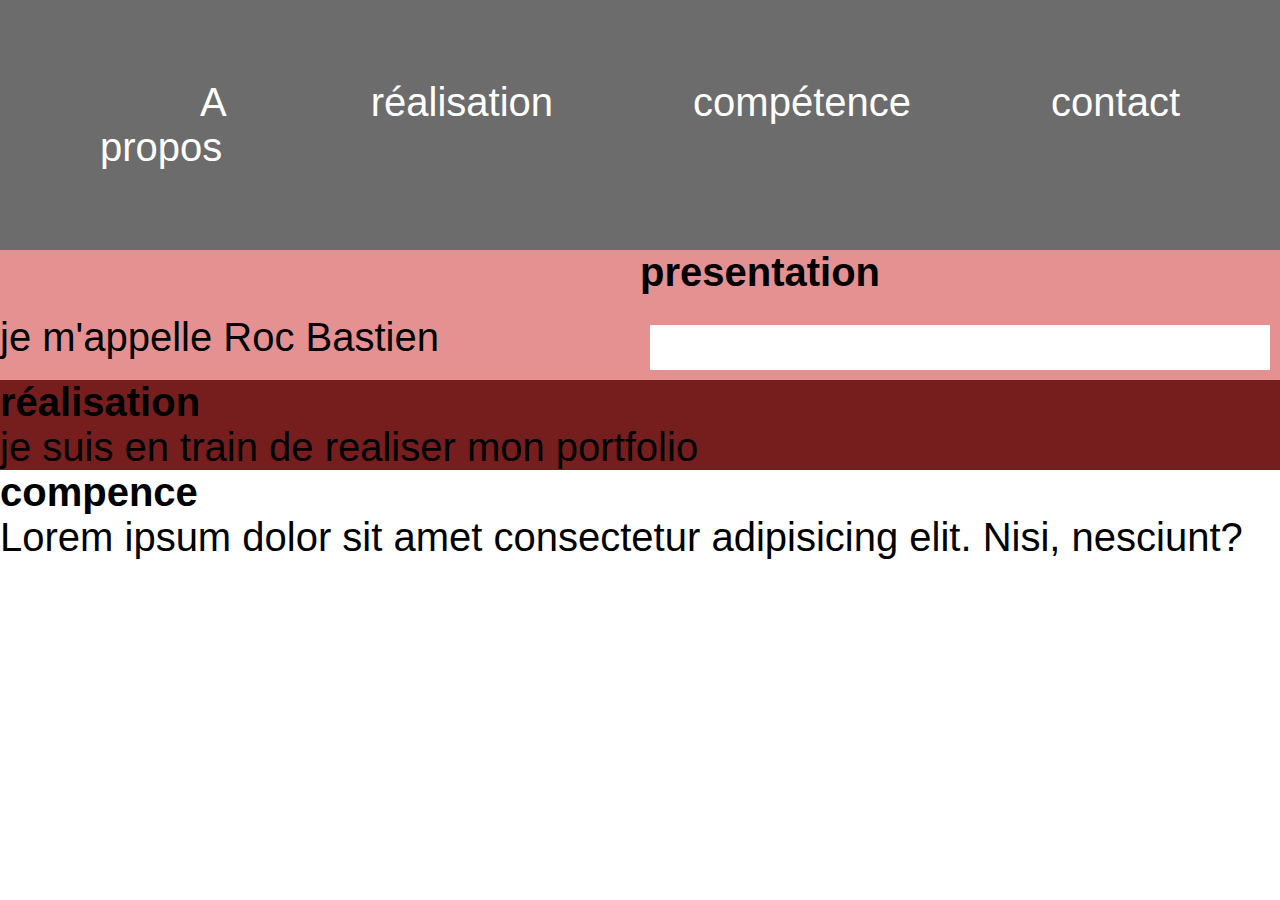
==== portfolio/index.html @ f9ca1131 "Add files via upload" ====
<!DOCTYPE html>
<html lang="fr">
<head>
    <meta charset="UTF-8">
    <meta http-equiv="X-UA-Compatible" content="IE=edge">
    <meta name="viewport" content="width=device-width, initial-scale=1.0">
    <link rel="stylesheet" href="style.css">
    
    <title>Portfolio Roc Bastien</title>
</head>
<body>
   
    <header>

    <ul>
        <li><a href="#">A propos</a></li>
        <li><a href="#">réalisation</a></li>
        <li><a href="#">compétence</a></li>
        <li><a href="#">contact</a></li>
    </ul>
    
    
    </header>
    
    <main>
        <div class="presentation">
            <div class="img_pres">
                <img src="https://picsum.photos/id/684/600/400" alt="">
            </div>
            <div class="text_pres"></div>
            <h1>presentation</h1>
            <p>je m'appelle Roc Bastien </p>
            
        </div>
        <div class="realisation">
            <h1>réalisation</h1>
            <p>je suis en train de realiser mon portfolio</p>

        </div>
        <div class="compence">
            <h1>compence</h1>
            <p>Lorem ipsum dolor sit amet consectetur adipisicing elit. Nisi, nesciunt?</p>
        </div>

        
    </main>

    
    
    
</body>
</html>
---- portfolio/style.css ----
@charset "UTF-8";
* {
  padding: 0;
  margin: 0;
  box-sizing: border-box;
  font-size: 40px;
  font-family: sans-serif;
}

header {
  display: flex;
  background-color: rgba(0, 0, 0, 0.575);
  color: #fff;
}
header .logo {
  width: 100px;
  height: 100px;
  background-color: #fff;
  margin: 10px;
}

header ul {
  display: flex;
  color: #fff;
  list-style: none;
  margin: 20px;
  padding: 60px;
}

header li {
  margin: 0 20px;
}

header a {
  text-decoration: none;
  color: #fff;
  margin-left: 100px;
}

/* main */
/* presentation */
.presentation {
  display: grid;
  background-color: rgb(229, 145, 145);
  grid-template-columns: 1fr 1fr;
  grid-template-rows: 1fr 1fr;
}

.img_pres {
  grid-column: 1/2;
  grid-row: 1/2;
  background-color: rgb(229, 145, 145);
  margin: 10px;
}

.text_pres {
  grid-column: 2/3;
  grid-row: 2/3;
  background-color: #fff;
  margin: 10px;
}

.magrossetete {
  grid-column: 1/2;
  grid-row: 2/3;
  background-color: #fff;
  margin: 10px;
}

/* Réalisation */
.realisation {
  grid-template-columns: 1fr 1fr;
  grid-template-rows: 1fr 1fr;
  grid-column: 1/2;
  grid-row: 1/2;
  background-color: rgb(118, 30, 30);
}

/* compétence *//*# sourceMappingURL=style.css.map */
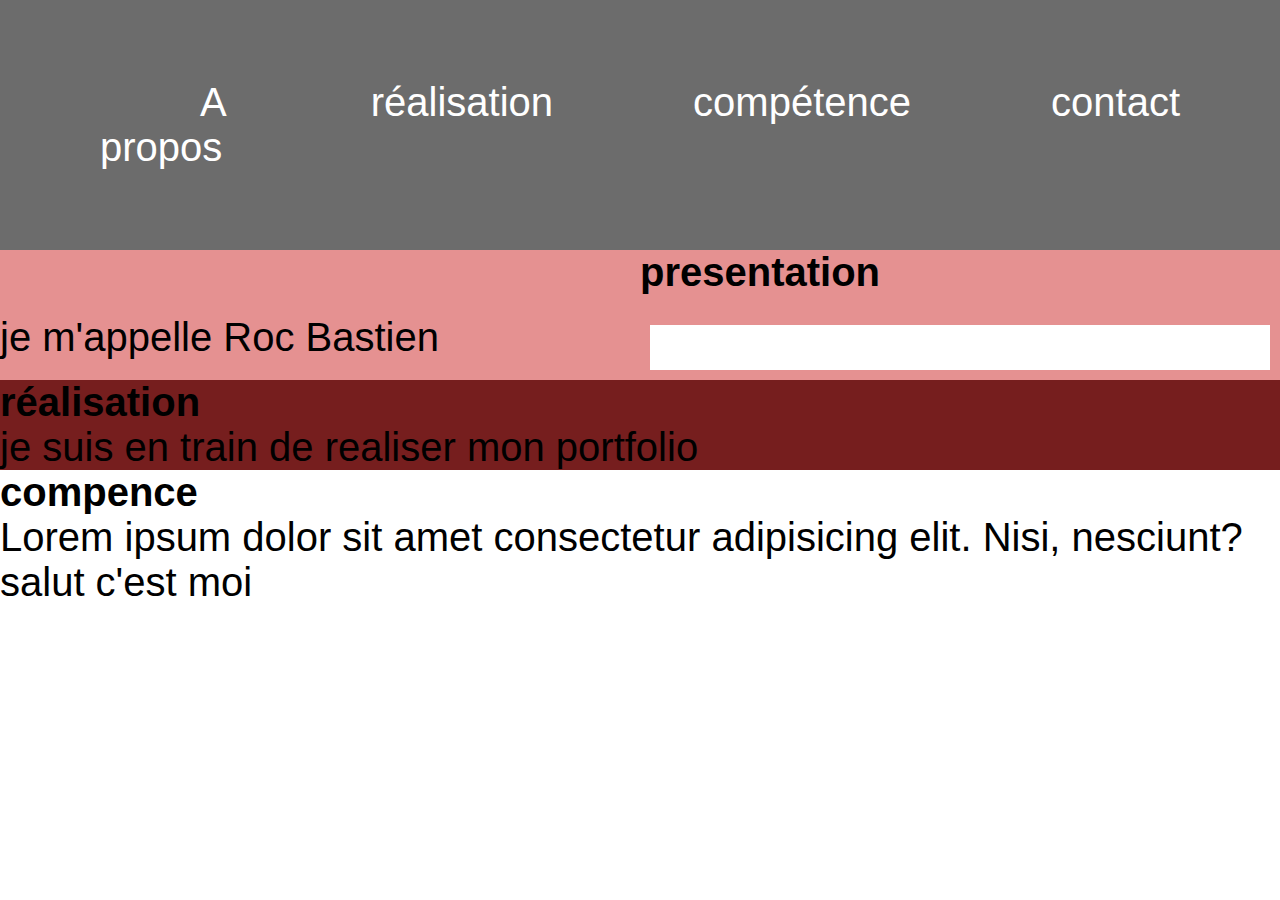
==== commit d9b42e48: "Update index.html" ====
--- a/portfolio/index.html
+++ b/portfolio/index.html
@@ -41,7 +41,7 @@
             <h1>compence</h1>
             <p>Lorem ipsum dolor sit amet consectetur adipisicing elit. Nisi, nesciunt?</p>
         </div>
-
+<p> salut c'est moi </p>
         
     </main>
 
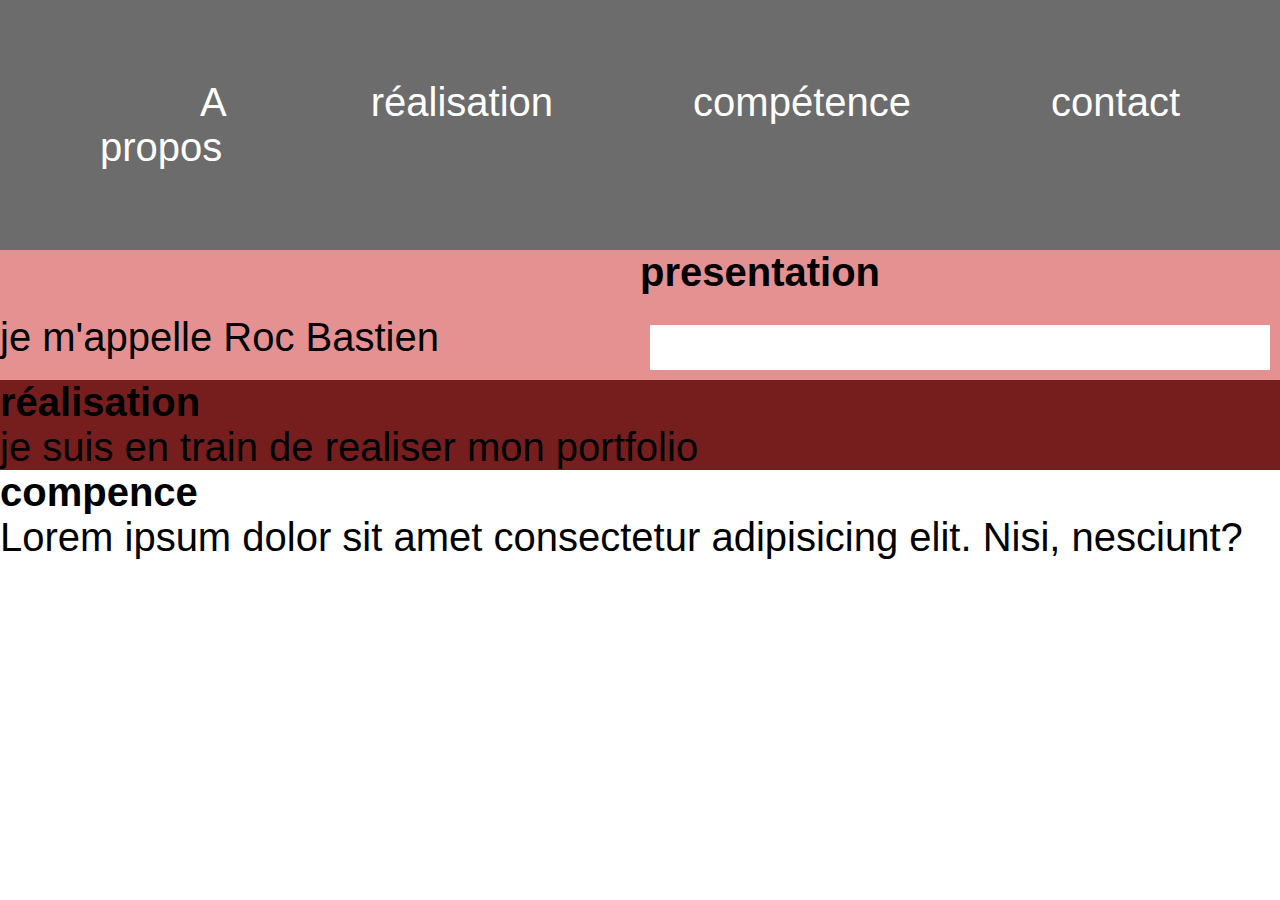
==== commit 187622c4: "Update index.html" ====
--- a/portfolio/index.html
+++ b/portfolio/index.html
@@ -41,7 +41,7 @@
             <h1>compence</h1>
             <p>Lorem ipsum dolor sit amet consectetur adipisicing elit. Nisi, nesciunt?</p>
         </div>
-<p> salut c'est moi </p>
+
         
     </main>
 
